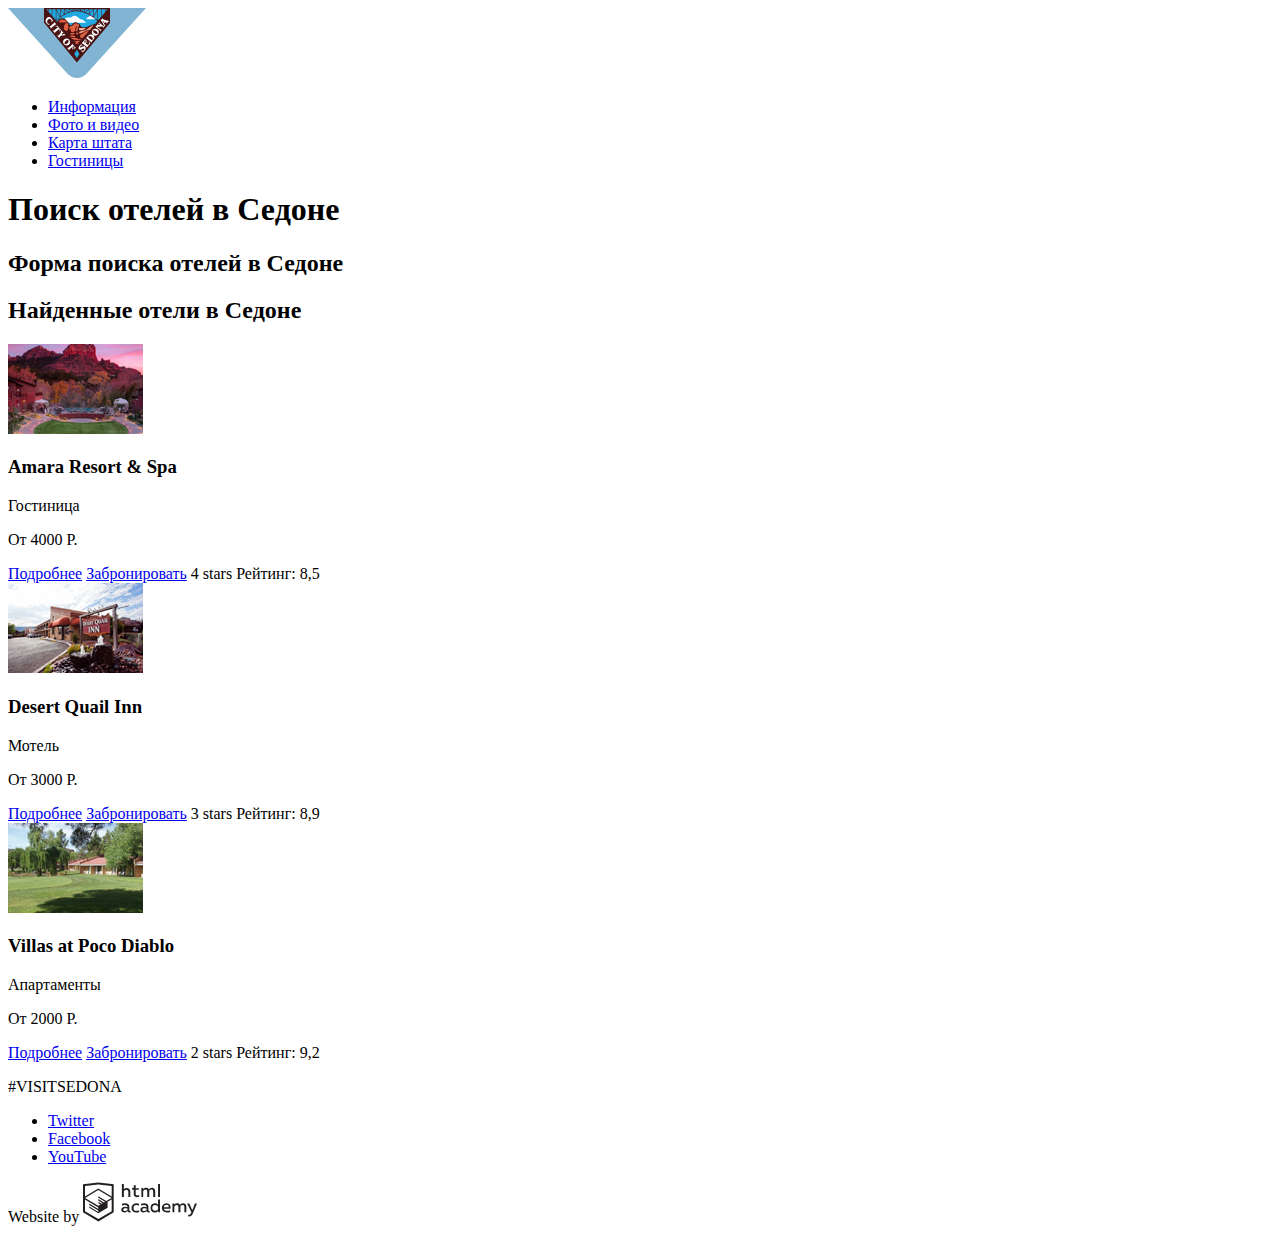
==== hotels.html @ c40b49de "Разметка Седоны" ====
<!DOCTYPE html>
<html lang="ru">
	<head>
		<meta charset="utf-8">
		<title>Добро пожаловать в Седону</title>
		<link href="https://fonts.googleapis.com/css?family=PT+Sans&amp;subset=cyrillic" rel="stylesheet">
		<link rel="stylesheet" href="css/normalize.css">
		<link href="css/style.css" rel="stylesheet">
	</head>
	<body>
  	<header>
		<nav>
			<a class="main-header-logo">
				<img src="img/logo-sedona.svg" width="138" height="70" alt="Логотип Седоны">
			</a>
		<ul class="site-navigation">
				<li><a class="current-page" href="info.html">Информация</a></li>
				<li><a href="photo-video.html">Фото и видео</a></li>
				<li><a href="state-map.html">Карта штата</a></li>
				<li><a href="hotels.html">Гостиницы</a></li>
		</ul>
		</nav>
	</header>
	<main>
		<h1 class="visually-hidden">Поиск отелей в Седоне</h1>
		<section class="Search-form">
			<h2 class="visually-hidden">Форма поиска отелей в Седоне</h2>
			<!-- Здесь идет форма поиска -->
		</section>
		<section class="hotels-found">
		<h2 class="visually-hidden">Найденные отели в Седоне</h2>
			<section>
				<img src="img/amara-resort.jpg" width="135" height="90" alt="Фото гостиницы Amara Resort & Spa">
				<h3>Amara Resort & Spa</h3>
				<p class="housing-type">Гостиница</p>
				<p class="housing-price">От 4000 Р.</p>
				<a class="button more-about" href="more-details-amara.html" aria-label="Подробнее о гостинице Amara Resort & Spa">Подробнее</a>
				<a class="button book-hotel" href="book-amara.html" aria-label="Забронировать гостиницу Amara Resort & Spa">Забронировать</a>
				<span class="stars">4 stars</span>
				<span class="rates">Рейтинг: 8,5</span>
			</section>
			<section>
				<img src="img/desert-quail-inn.jpg" width="135" height="90" alt="Фото мотеля Desert Quail Inn">
				<h3>Desert Quail Inn</h3>
				<p class="housing-type">Мотель</p>
				<p class="housing-price">От 3000 Р.</p>
				<a class="button more-about" href="more-details-desert-quail.html" aria-label="Подробнее о мотеле Desert Quail Inn">Подробнее</a>
				<a class="button book-hotel" href="book-desert-quail.html" aria-label="Забронировать мотель Desert Quail Inn">Забронировать</a>
				<span class="stars">3 stars</span>
				<span class="rates">Рейтинг: 8,9</span>	
			</section>
			<section>
				<img src="img/villas-poco-diablo.jpg" width="135" height="90" alt="Фото апартаментов Villas at Poco Diablo">
				<h3>Villas at Poco Diablo</h3>
				<p class="housing-type">Апартаменты</p>
				<p class="housing-price">От 2000 Р.</p>
				<a class="button more-about" href="more-details-poco-diablo.html" aria-label="Подробнее об апартаментах Villas at Poco Diablo">Подробнее</a>
				<a class="button book-hotel" href="book-poco-diablo.html" aria-label="Забронировать апартаменты Villas at Poco Diablo">Забронировать</a>
				<span class="stars">2 stars</span>
				<span class="rates">Рейтинг: 9,2</span>	
			</section>
		</section>
	</main>
	<footer>
		<p class="footer-hashtag">#VISITSEDONA</p>
		<ul>
			<li><a class="social-button" href="#">Twitter</a></li>
			<li><a class="social-button" href="#">Facebook</a></li>
			<li><a class="social-button" href="#">YouTube</a></li>
		</ul>
		<p class="footer-copyright">
			Website by
			<a href="https://htmlacademy.ru/">
				<img src="img/logo-htmlacademy.svg" width="114" height="40" alt="HTML Academy logo">
			</a>
		</p>
	</footer>
</body>
</html>
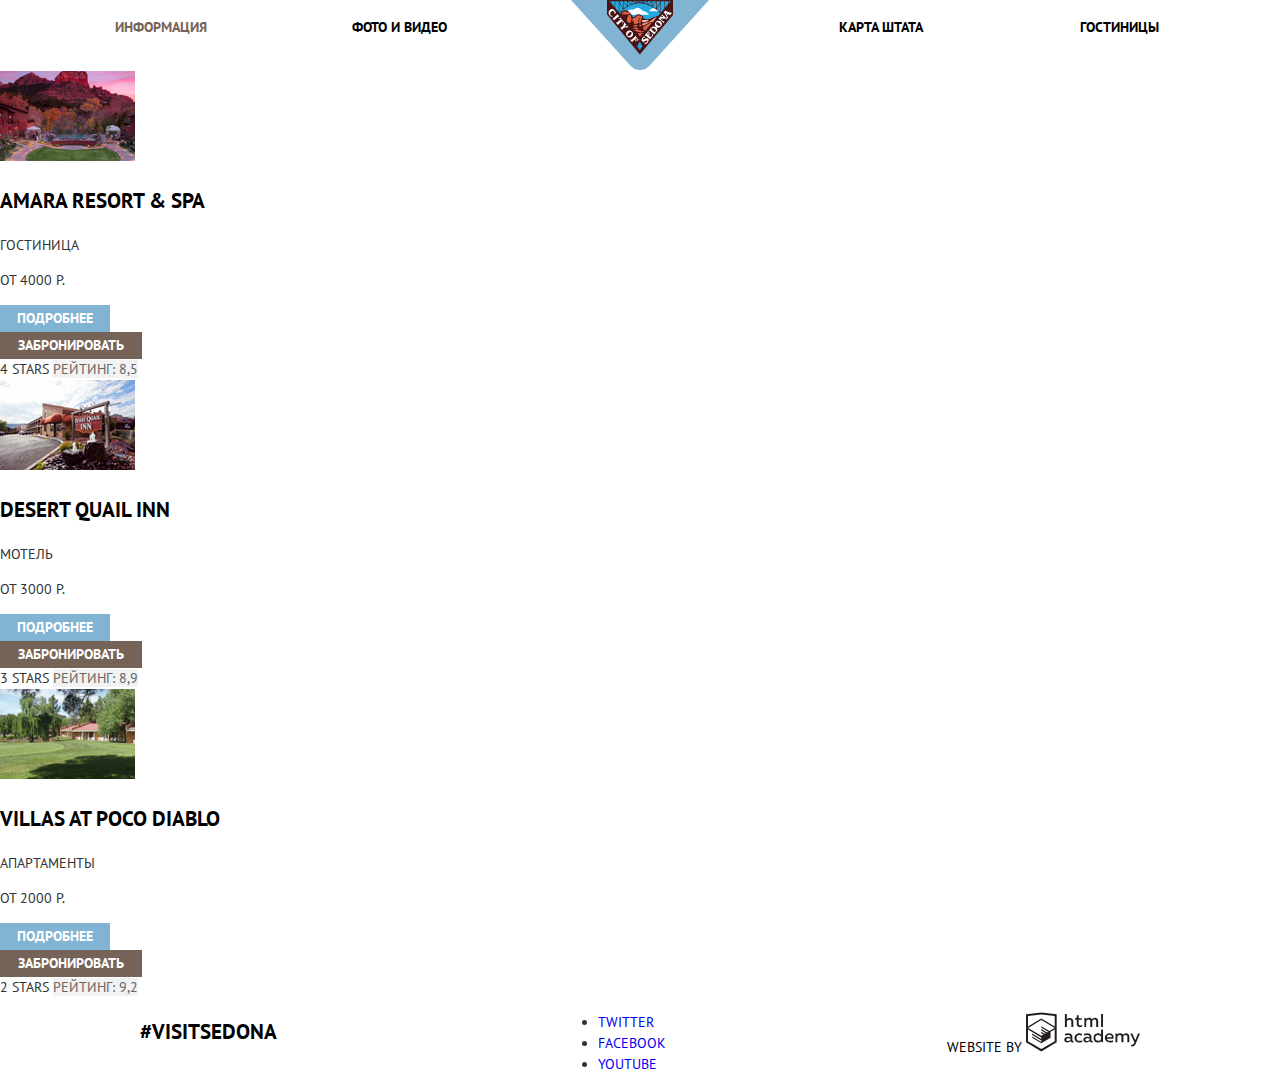
==== commit 4ce0f65b: "Личный проект: начинаем базовую стилизацию" ====
--- a/hotels.html
+++ b/hotels.html
@@ -8,17 +8,19 @@
 		<link href="css/style.css" rel="stylesheet">
 	</head>
 	<body>
-  	<header>
-		<nav>
-			<a class="main-header-logo">
+  	<header class="main-navigation">
+		<nav class="main-navigation">
+			<ul class="site-navigation-left">
+				<li><a class="current-page" href="#">Информация</a></li>
+				<li><a href="#">Фото и видео</a></li>
+			</ul>
+			<a class="main-header-logo" href="#">
 				<img src="img/logo-sedona.svg" width="138" height="70" alt="Логотип Седоны">
 			</a>
-		<ul class="site-navigation">
-				<li><a class="current-page" href="info.html">Информация</a></li>
-				<li><a href="photo-video.html">Фото и видео</a></li>
-				<li><a href="state-map.html">Карта штата</a></li>
+			<ul class="site-navigation-right">
+				<li><a href="#">Карта штата</a></li>
 				<li><a href="hotels.html">Гостиницы</a></li>
-		</ul>
+			</ul>
 		</nav>
 	</header>
 	<main>
@@ -29,40 +31,52 @@
 		</section>
 		<section class="hotels-found">
 		<h2 class="visually-hidden">Найденные отели в Седоне</h2>
-			<section>
+			<section class="result-hotel">
 				<img src="img/amara-resort.jpg" width="135" height="90" alt="Фото гостиницы Amara Resort & Spa">
-				<h3>Amara Resort & Spa</h3>
+				<h3>Amara Resort &amp; Spa</h3>
 				<p class="housing-type">Гостиница</p>
 				<p class="housing-price">От 4000 Р.</p>
-				<a class="button more-about" href="more-details-amara.html" aria-label="Подробнее о гостинице Amara Resort & Spa">Подробнее</a>
-				<a class="button book-hotel" href="book-amara.html" aria-label="Забронировать гостиницу Amara Resort & Spa">Забронировать</a>
+				<div class="find-more">
+					<a class="more-about" href="more-details-amara.html" aria-label="Подробнее о гостинице Amara Resort & Spa">Подробнее</a>
+				</div>
+				<div class="booking">
+					<a class="book-hotel" href="book-amara.html" aria-label="Забронировать гостиницу Amara Resort & Spa">Забронировать</a>
+				</div>
 				<span class="stars">4 stars</span>
 				<span class="rates">Рейтинг: 8,5</span>
 			</section>
-			<section>
+			<section class="result-hotel">
 				<img src="img/desert-quail-inn.jpg" width="135" height="90" alt="Фото мотеля Desert Quail Inn">
 				<h3>Desert Quail Inn</h3>
 				<p class="housing-type">Мотель</p>
 				<p class="housing-price">От 3000 Р.</p>
-				<a class="button more-about" href="more-details-desert-quail.html" aria-label="Подробнее о мотеле Desert Quail Inn">Подробнее</a>
-				<a class="button book-hotel" href="book-desert-quail.html" aria-label="Забронировать мотель Desert Quail Inn">Забронировать</a>
+				<div class="find-more">
+					<a class="more-about" href="more-details-desert-quail.html" aria-label="Подробнее о мотеле Desert Quail Inn">Подробнее</a>
+				</div>
+				<div class="booking">
+					<a class="book-hotel" href="book-desert-quail.html" aria-label="Забронировать мотель Desert Quail Inn">Забронировать</a>
+				</div>
 				<span class="stars">3 stars</span>
 				<span class="rates">Рейтинг: 8,9</span>	
 			</section>
-			<section>
+			<section class="result-hotel">
 				<img src="img/villas-poco-diablo.jpg" width="135" height="90" alt="Фото апартаментов Villas at Poco Diablo">
 				<h3>Villas at Poco Diablo</h3>
 				<p class="housing-type">Апартаменты</p>
 				<p class="housing-price">От 2000 Р.</p>
-				<a class="button more-about" href="more-details-poco-diablo.html" aria-label="Подробнее об апартаментах Villas at Poco Diablo">Подробнее</a>
-				<a class="button book-hotel" href="book-poco-diablo.html" aria-label="Забронировать апартаменты Villas at Poco Diablo">Забронировать</a>
+				<div class="find-more">
+					<a class="more-about" href="more-details-poco-diablo.html" aria-label="Подробнее об апартаментах Villas at Poco Diablo">Подробнее</a>
+				</div>
+				<div class="booking">
+					<a class="book-hotel" href="book-poco-diablo.html" aria-label="Забронировать апартаменты Villas at Poco Diablo">Забронировать</a>
+				</div>
 				<span class="stars">2 stars</span>
 				<span class="rates">Рейтинг: 9,2</span>	
 			</section>
 		</section>
 	</main>
-	<footer>
-		<p class="footer-hashtag">#VISITSEDONA</p>
+	<footer class="main-footer">
+		<p class="footer-hashtag">&#35;VISITSEDONA</p>
 		<ul>
 			<li><a class="social-button" href="#">Twitter</a></li>
 			<li><a class="social-button" href="#">Facebook</a></li>
--- a/css/style.css
+++ b/css/style.css
@@ -0,0 +1,528 @@
+body {
+margin: 0;
+font-family: 'PT Sans', Arial, sans-serif;
+font-size: 14px;
+line-height: 21px;
+font-weight: 400;
+color: #333333;
+text-transform: uppercase;
+background-color: #ffffff;
+background-size: auto;
+background-repeat: no-repeat;
+}
+
+div.body-container {
+position: relative;
+}
+
+a {
+  text-decoration: none;
+}
+
+.main-navigation {
+font-size: 14px;
+line-height: 26px;
+color: #ffffff;
+background-color: #000000;
+line-height: 26px;
+font-weight: 700;
+background-color: #ffffff;
+min-height: 71px;
+display: flex;
+flex-direction: row;
+justify-content: space-between;
+margin-bottom: 0px;
+}
+
+nav.main-navigation {
+display: flex;
+margin: 0 auto;
+}
+
+.main-navigation ul {
+ padding: 0px;
+}
+
+.site-navigation-left {
+display: flex;
+flex-direction: row;
+justify-content: space-between;
+margin-left: 0px;	
+}
+
+.site-navigation-right {
+display: flex;
+flex-direction: row;
+justify-content: space-between;
+margin-right: 0px;	
+}
+
+.site-navigation-right li,
+.site-navigation-left li {
+width: 239px;
+text-align: center;
+}
+
+.main-header-logo {
+display: flex;
+flex-direction: row;
+justify-content: center;
+margin-right: 52px;
+margin-left: 52px;	
+}
+
+.visually-hidden {
+position: absolute;
+clip: rect(0 0 0 0);
+width: 1px;
+height: 1px;
+margin: -1px;
+border: 0;
+padding: 0;
+overflow: hidden;
+}
+
+section.intro {
+padding-top: 510px;
+background-image:
+url("../img/background-photo-updated.jpg");
+background-position: top center;
+background-repeat: no-repeat;
+margin: 0 auto;
+padding-bottom: 56px;
+}
+
+section.real-city {
+display: flex;
+flex-direction: row;
+justify-content: center;
+margin: 0 auto;
+padding-bottom: 60px;
+}
+
+section.bridge {
+display: flex;
+flex-direction: row;
+justify-content: center;
+margin: 0 auto;
+}
+
+section.map {
+display: flex;
+flex-direction: row;
+justify-content: center;
+margin: 0 auto;
+padding-bottom: 60px;
+}
+
+
+div.real-city-info,
+div.bridge-info{
+background-image:
+url("../img/blue-background.jpg");
+width: 400px;
+height: auto;
+}
+
+div.real-city-info h2,
+div.bridge-info h2{
+padding-top: 46px;
+size: 21px;
+color: #ffffff;
+line-height: 21px;
+font-weight: bold;
+text-align: center;
+text-transform: uppercase;
+margin: 0px;
+padding-bottom: 24px;	
+}
+
+
+div.real-city-info p.number,
+div.bridge-info p.number{
+padding-bottom: 21px;
+font-size: 14px;
+color: #ffffff;
+line-height: 21px;
+text-align: center;
+margin: 0px;
+}
+
+div.real-city-info p.description,
+div.bridge-info p.description{
+font-size: 14px;
+color: #ffffff;
+line-height: 21px;
+text-align: center;
+margin: 0px;
+}
+
+section.list-advantages {
+display: flex;
+margin: 0 auto;
+justify-content: center;
+padding-bottom: 82px;
+}
+
+section.list-advantages-main {
+display: flex;
+flex-direction: row;
+justify-content: center;
+margin: 0 auto;
+}
+
+section.list-advantages div,
+section.list-advantages-main div{
+width: 400px;
+text-align: center;
+}
+
+section.list-advantages-main div {
+background-color: #eeeeee;
+padding-bottom: 63px;
+padding-top: 50px;	
+}
+
+.list-advantages h2,
+.list-advantages-main h2 {
+text-transform: uppercase;
+color: #000000;
+font-family: "PT Sans";
+font-size: 21px;
+font-weight: 700;
+line-height: 21px;	
+}
+
+.list-advantages p {
+text-transform: uppercase;
+color: #000000;
+font-family: "PT Sans";
+font-size: 14px;
+font-weight: 400;
+line-height: 21px;	
+}
+
+div.list-advantages-housing {
+background-image:
+url("../img/icon-1.svg");
+width: 75px;
+height: auto;
+background-repeat: no-repeat;
+background-position: top center;
+}
+
+div.list-advantages-food {
+background-image:
+url("../img/icon-3.svg");
+width: 75px;
+height: auto;
+background-repeat: no-repeat;
+background-position: top center;
+}
+
+div.list-advantages-souvenirs {
+background-image:
+url("../img/icon-2.svg");
+width: 75px;
+height: auto;
+background-repeat: no-repeat;
+background-position: top center;
+}
+
+section.interested {
+padding-top: 60px;
+position: relative;
+margin: 0 auto;
+text-align: center;
+}
+
+.list-advantages  h2{
+padding-top: 100px;
+}
+
+.site-navigation {
+list-style: none;
+}
+
+.main-navigation a:link {
+color: #000000;
+}
+
+.main-navigation a:hover,
+.main-navigation a:focus
+{
+color: #81b3d2;
+}
+
+.main-navigation a:active 
+{
+color: #b3b3b3;
+}
+
+.main-navigationn a:visited
+{
+color: #000000;
+}
+
+.main-navigation a.current-page
+{
+color: #766357;
+}
+
+.intro p:first-of-type {
+color: #000000;
+background-color: #ffffff;
+font-family: "PT Sans";
+font-size: 21px;
+font-weight: 700;
+line-height: 26px;
+text-transform: uppercase;
+text-align: center;
+}
+
+.intro p:nth-of-type(2) {
+color: #333333;
+background-color: #ffffff;
+font-size: 14px;
+font-weight: 400;
+line-height: 26px;
+text-transform: uppercase;
+text-align: center;
+}
+
+.button {
+font: inherit;
+text-align: center;
+background-color: #81b3d2;
+color: #ffffff;
+vertical-align: middle;
+border: none;
+text-transform: uppercase;
+border: none;
+}
+
+div.interested-form-title{
+ box-sizing: border-box;
+ min-height: 86px;
+ padding: 30px;
+ background-color: #766357;
+ color: #ffffff;
+ display: block;
+ width: 568px;
+ margin: 0 auto;
+ margin-top: 52px;
+}
+
+.interested b {
+color: #000000;
+font-size: 30px;
+font-weight: 700;
+line-height: 36px;
+text-align: center;
+}
+
+.interested p {
+text-align: center;
+}
+
+h3.interested-form{
+color: #ffffff;
+font-family: "PT Sans";
+font-size: 21px;
+font-weight: 700;
+line-height: 26px;
+text-transform: uppercase;
+text-align: center;
+margin: 0px;
+}
+
+div.interested-form-title:hover,
+div.interested-form-title:focus {
+background-color: #604e43;
+}
+
+div.interested-form-title:active {
+background-color: #503e33;
+color: #847870; 
+}
+
+.interested-form .button {
+font-size: 21px;
+font-weight: 700;
+line-height: 26px;
+text-transform: uppercase;
+}
+
+button.search {
+ width: 458px;
+ height: 58px;
+}
+
+.button:hover,
+.button:focus{
+background-color: #669ec0;
+}
+.button:active {
+background-color: #5496bd;
+color: #87b5d1;
+}
+
+p.interested-item {
+color: #000000;
+font-size: 14px;
+font-weight: 700;
+line-height: 26px;
+text-transform: uppercase;
+}
+
+.interested-item input {
+font: inherit;
+background-color: #f2f2f2;
+border: none;
+}
+.interested-item input:focus {
+background-color: #ffffff;
+border: 2px solid #e5e5e5;
+}
+.interested-item input:hover {
+background-color: #ebebeb;
+}
+
+.interested-item button
+ {
+ color: #a9a9a9;
+}
+
+.interested-item button:hover,
+.interested-item button:focus,
+ {
+ color: #000000;
+}
+
+.interested-item button:active
+ {
+ color: #81b3d2;
+}
+
+p.footer-hashtag {
+font-size: 21px;
+font-weight: 700;
+line-height: 26px;
+text-transform: uppercase;
+color: #000000;
+background-color: #ffffff;
+}
+
+p.footer-copyright{
+color: #000000;
+font-size: 14px;
+font-weight: 400;
+line-height: 26px;
+text-transform: uppercase;
+}
+
+p.footer-copyright {
+color: #000000;
+font-size: 14px;
+font-weight: 400;
+line-height: 26px;
+text-transform: uppercase;
+}
+
+footer.main-footer {
+display: flex;
+flex-direction: row;
+justify-content: space-around;
+}
+
+
+.hotels-found h3 {
+color: #000000;
+font-size: 21px;
+font-weight: 700;
+line-height: 26px;
+text-transform: uppercase;
+}
+
+.hotels-found h3:hover,
+.hotels-found h3:focus {
+color: #81b3d2;;
+}
+
+.hotels-found h3:active {
+color: #b3b3b3;
+}
+
+.hotels-found p{
+color: #333333;
+font-size: 14px;
+font-weight: 400;
+line-height: 21px;
+text-transform: uppercase;
+}
+
+a.more-about {
+display: block;
+width: 110px;
+height: 27px;
+color: #ffffff;
+text-align: center;
+font-weight: bold;
+line-height: 27px;
+}
+
+div.find-more {
+width: 110px;
+height: 27px;
+background-color: #81b3d2;
+text-align: center;
+}
+
+div.find-more:hover,
+div.find-more:focus {
+color: #ffffff;
+background-color: #669ec0;
+}
+
+div.find-more:active {
+color: #87b5d1;
+background-color: #5496bd;
+}
+
+a.book-hotel{
+display: block;
+width: 142px;
+height: 27px;
+text-align: center;
+font-weight: bold;
+line-height: 27px;
+text-decoration: none;
+color: #ffffff;
+}
+
+div.booking{
+width:142px;
+height:27px;
+background-color: #766357 ;
+text-align:center;
+}
+
+div.booking:hover,
+div.booking:focus {
+color: #ffffff;
+background-color:#604e43;
+}
+
+div.booking:active {
+color: #847870;
+background-color: #503e33;
+}
+
+span.rates{
+color: #666666;
+font-size: 14px;
+font-weight: 400;
+line-height: 21px;
+text-transform: uppercase;
+background-color: #f2f2f2;
+}
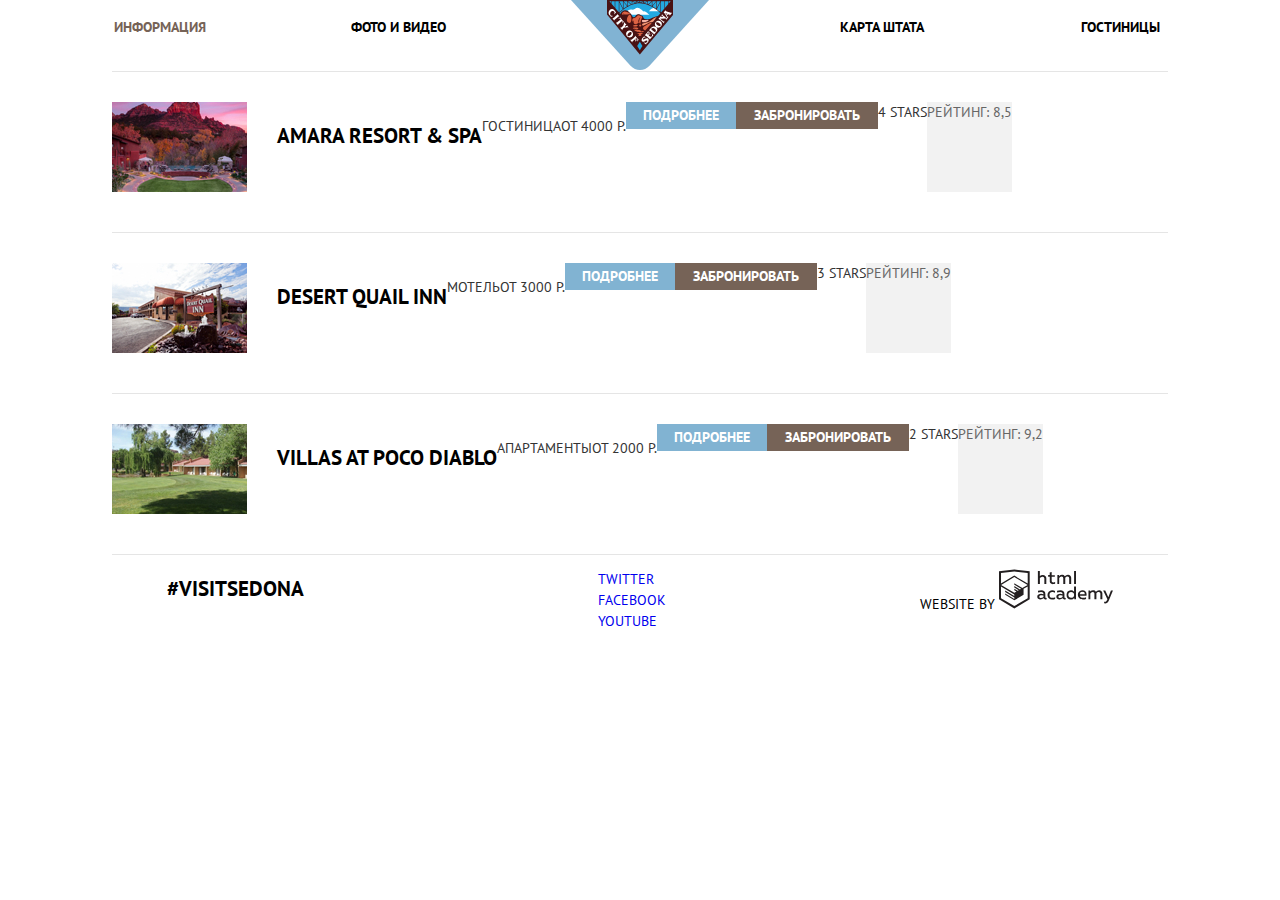
==== commit 5493b22d: "Личный проект: начинаем строить сетку на флексах" ====
--- a/hotels.html
+++ b/hotels.html
@@ -8,22 +8,24 @@
 		<link href="css/style.css" rel="stylesheet">
 	</head>
 	<body>
-  	<header class="main-navigation">
+  	<header class="main-header">
 		<nav class="main-navigation">
-			<ul class="site-navigation-left">
-				<li><a class="current-page" href="#">Информация</a></li>
-				<li><a href="#">Фото и видео</a></li>
-			</ul>
-			<a class="main-header-logo" href="#">
-				<img src="img/logo-sedona.svg" width="138" height="70" alt="Логотип Седоны">
-			</a>
-			<ul class="site-navigation-right">
-				<li><a href="#">Карта штата</a></li>
-				<li><a href="hotels.html">Гостиницы</a></li>
-			</ul>
+			<div class="main-navigation-wrapper">
+				<ul class="site-navigation-left">
+					<li><a class="current-page" href="#">Информация</a></li>
+					<li><a href="#">Фото и видео</a></li>
+				</ul>
+				<a class="main-header-logo" href="#">
+					<img src="img/logo-sedona.svg" width="138" height="70" alt="Логотип Седоны">
+				</a>
+				<ul class="site-navigation-right">
+					<li><a href="#">Карта штата</a></li>
+					<li><a href="hotels.html">Гостиницы</a></li>
+				</ul>
+			</div>
 		</nav>
 	</header>
-	<main>
+	<main class="container">
 		<h1 class="visually-hidden">Поиск отелей в Седоне</h1>
 		<section class="Search-form">
 			<h2 class="visually-hidden">Форма поиска отелей в Седоне</h2>
@@ -37,10 +39,10 @@
 				<p class="housing-type">Гостиница</p>
 				<p class="housing-price">От 4000 Р.</p>
 				<div class="find-more">
-					<a class="more-about" href="more-details-amara.html" aria-label="Подробнее о гостинице Amara Resort & Spa">Подробнее</a>
+					<a class="more-about" href="#" aria-label="Подробнее о гостинице Amara Resort & Spa">Подробнее</a>
 				</div>
 				<div class="booking">
-					<a class="book-hotel" href="book-amara.html" aria-label="Забронировать гостиницу Amara Resort & Spa">Забронировать</a>
+					<a class="book-hotel" href="#" aria-label="Забронировать гостиницу Amara Resort & Spa">Забронировать</a>
 				</div>
 				<span class="stars">4 stars</span>
 				<span class="rates">Рейтинг: 8,5</span>
@@ -51,10 +53,10 @@
 				<p class="housing-type">Мотель</p>
 				<p class="housing-price">От 3000 Р.</p>
 				<div class="find-more">
-					<a class="more-about" href="more-details-desert-quail.html" aria-label="Подробнее о мотеле Desert Quail Inn">Подробнее</a>
+					<a class="more-about" href="#" aria-label="Подробнее о мотеле Desert Quail Inn">Подробнее</a>
 				</div>
 				<div class="booking">
-					<a class="book-hotel" href="book-desert-quail.html" aria-label="Забронировать мотель Desert Quail Inn">Забронировать</a>
+					<a class="book-hotel" href="#" aria-label="Забронировать мотель Desert Quail Inn">Забронировать</a>
 				</div>
 				<span class="stars">3 stars</span>
 				<span class="rates">Рейтинг: 8,9</span>	
@@ -65,10 +67,10 @@
 				<p class="housing-type">Апартаменты</p>
 				<p class="housing-price">От 2000 Р.</p>
 				<div class="find-more">
-					<a class="more-about" href="more-details-poco-diablo.html" aria-label="Подробнее об апартаментах Villas at Poco Diablo">Подробнее</a>
+					<a class="more-about" href="#" aria-label="Подробнее об апартаментах Villas at Poco Diablo">Подробнее</a>
 				</div>
 				<div class="booking">
-					<a class="book-hotel" href="book-poco-diablo.html" aria-label="Забронировать апартаменты Villas at Poco Diablo">Забронировать</a>
+					<a class="book-hotel" href="#" aria-label="Забронировать апартаменты Villas at Poco Diablo">Забронировать</a>
 				</div>
 				<span class="stars">2 stars</span>
 				<span class="rates">Рейтинг: 9,2</span>	
@@ -76,18 +78,22 @@
 		</section>
 	</main>
 	<footer class="main-footer">
-		<p class="footer-hashtag">&#35;VISITSEDONA</p>
-		<ul>
-			<li><a class="social-button" href="#">Twitter</a></li>
-			<li><a class="social-button" href="#">Facebook</a></li>
-			<li><a class="social-button" href="#">YouTube</a></li>
-		</ul>
-		<p class="footer-copyright">
-			Website by
-			<a href="https://htmlacademy.ru/">
-				<img src="img/logo-htmlacademy.svg" width="114" height="40" alt="HTML Academy logo">
-			</a>
-		</p>
+		<div class="container">
+			<p class="footer-hashtag">&#35;VISITSEDONA</p>
+			<div class="footer-social">
+				<ul>
+					<li><a class="social-button" href="#">Twitter</a></li>
+					<li><a class="social-button" href="#">Facebook</a></li>
+					<li><a class="social-button" href="#">YouTube</a></li>
+				</ul>
+			</div>
+			<p class="footer-copyright">
+				Website by
+				<a href="https://htmlacademy.ru/">
+					<img src="img/logo-htmlacademy.svg" width="114" height="40" alt="HTML Academy logo">
+				</a>
+			</p>
+		</div>
 	</footer>
 </body>
 </html>--- a/css/style.css
+++ b/css/style.css
@@ -34,20 +34,18 @@
 margin-bottom: 0px;
 }
 
-nav.main-navigation {
-display: flex;
-margin: 0 auto;
-}
-
-.main-navigation ul {
- padding: 0px;
+.main-navigation-wrapper {
+width: 1200px;
+display: flex;
+margin-left: auto;
+margin-right: auto;
 }
 
 .site-navigation-left {
 display: flex;
 flex-direction: row;
 justify-content: space-between;
-margin-left: 0px;	
+margin-left: 0px;		
 }
 
 .site-navigation-right {
@@ -61,14 +59,23 @@
 .site-navigation-left li {
 width: 239px;
 text-align: center;
+
+}
+
+.main-navigation ul {
+ padding: 0px;
 }
 
 .main-header-logo {
 display: flex;
 flex-direction: row;
 justify-content: center;
-margin-right: 52px;
-margin-left: 52px;	
+margin: 0 auto;	
+}
+
+.container {
+width: 1200px;
+margin: 0 auto;	
 }
 
 .visually-hidden {
@@ -404,6 +411,11 @@
  color: #81b3d2;
 }
 
+.main-footer .container {
+  display: flex;
+  justify-content: space-around;
+}
+
 p.footer-hashtag {
 font-size: 21px;
 font-weight: 700;
@@ -433,6 +445,10 @@
 display: flex;
 flex-direction: row;
 justify-content: space-around;
+}
+
+.footer-social ul {
+  list-style: none;
 }
 
 
@@ -526,3 +542,27 @@
 text-transform: uppercase;
 background-color: #f2f2f2;
 }
+
+.hotels-found {
+display: flex;
+flex-direction: column;
+align-items: center;
+border-collapse: collapse;
+}
+
+section.result-hotel {
+display: flex;
+width: 1056px;
+padding-top: 30px;
+padding-bottom: 40px;
+border-bottom: 1px solid #e5e5e5;
+
+}
+
+.result-hotel img {
+margin-right: 30px;
+}
+
+section.result-hotel:first-of-type {
+border-top: 1px solid #e5e5e5;
+}